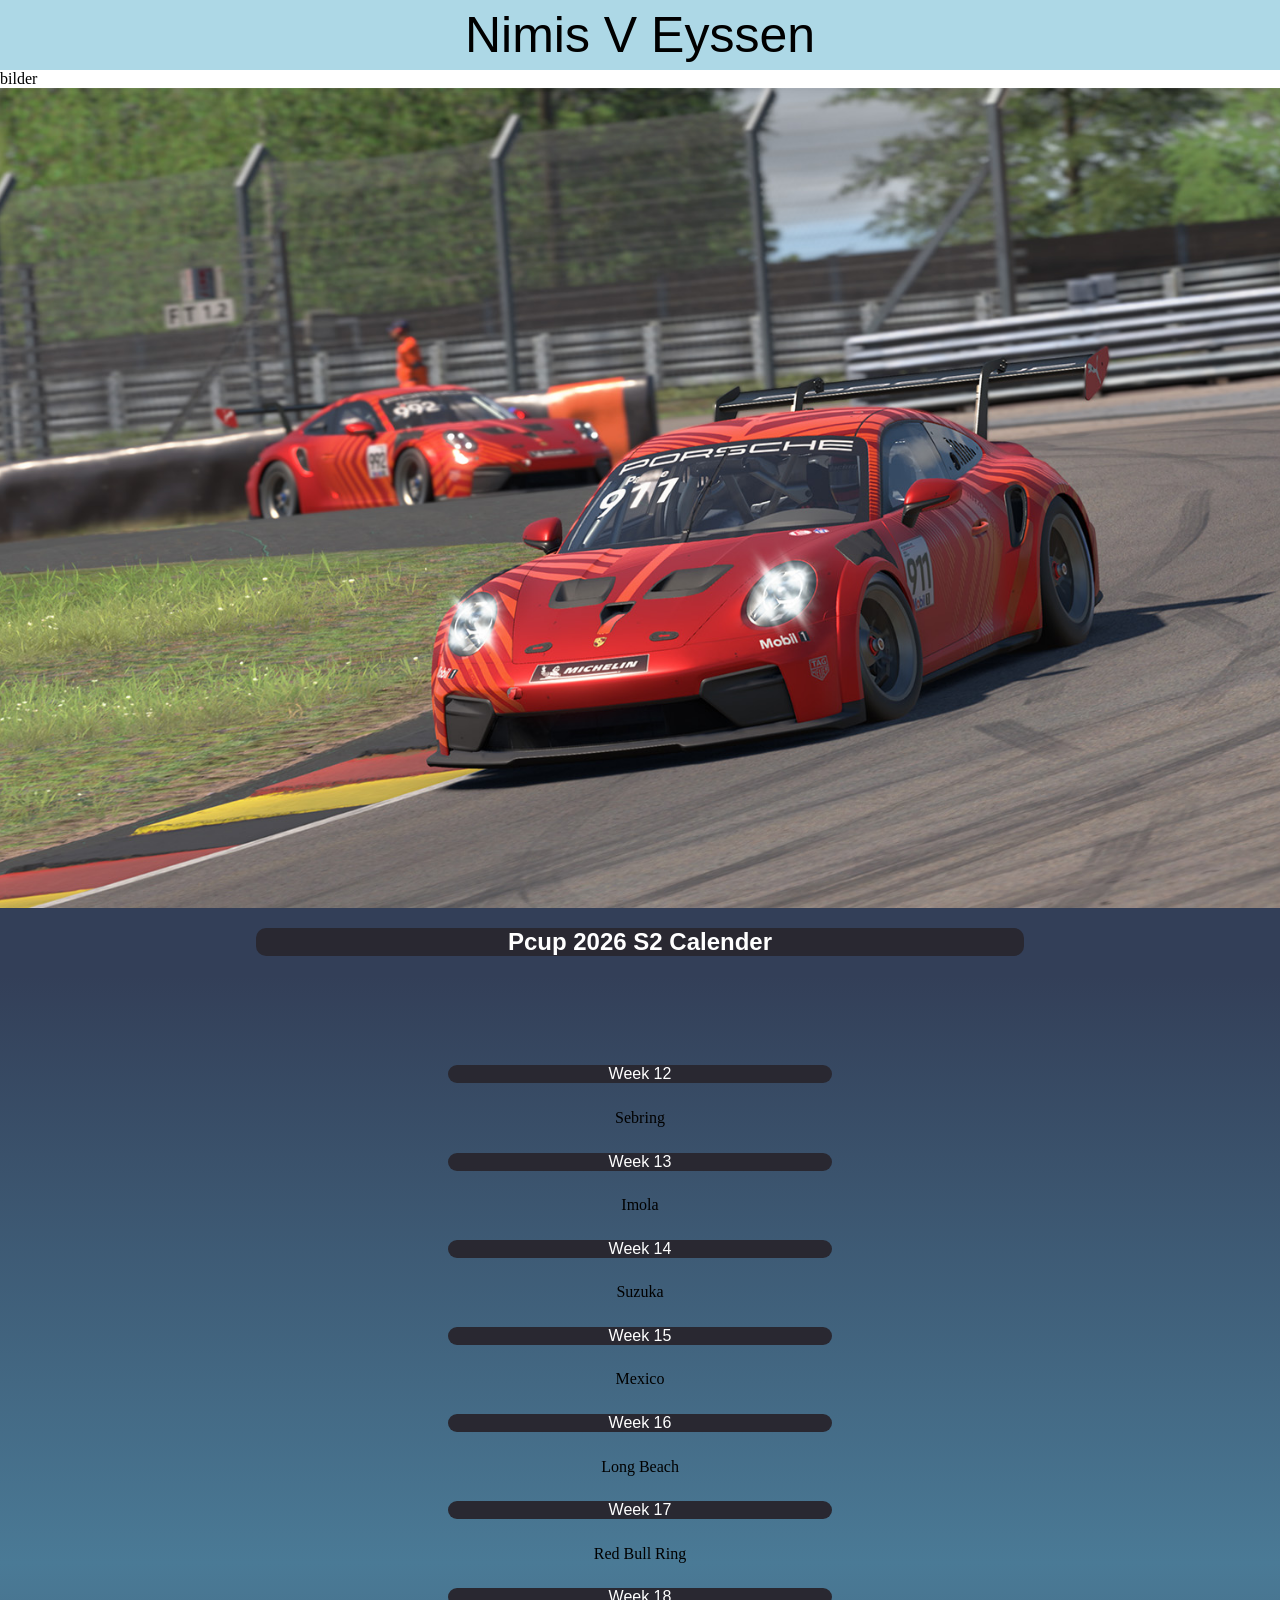
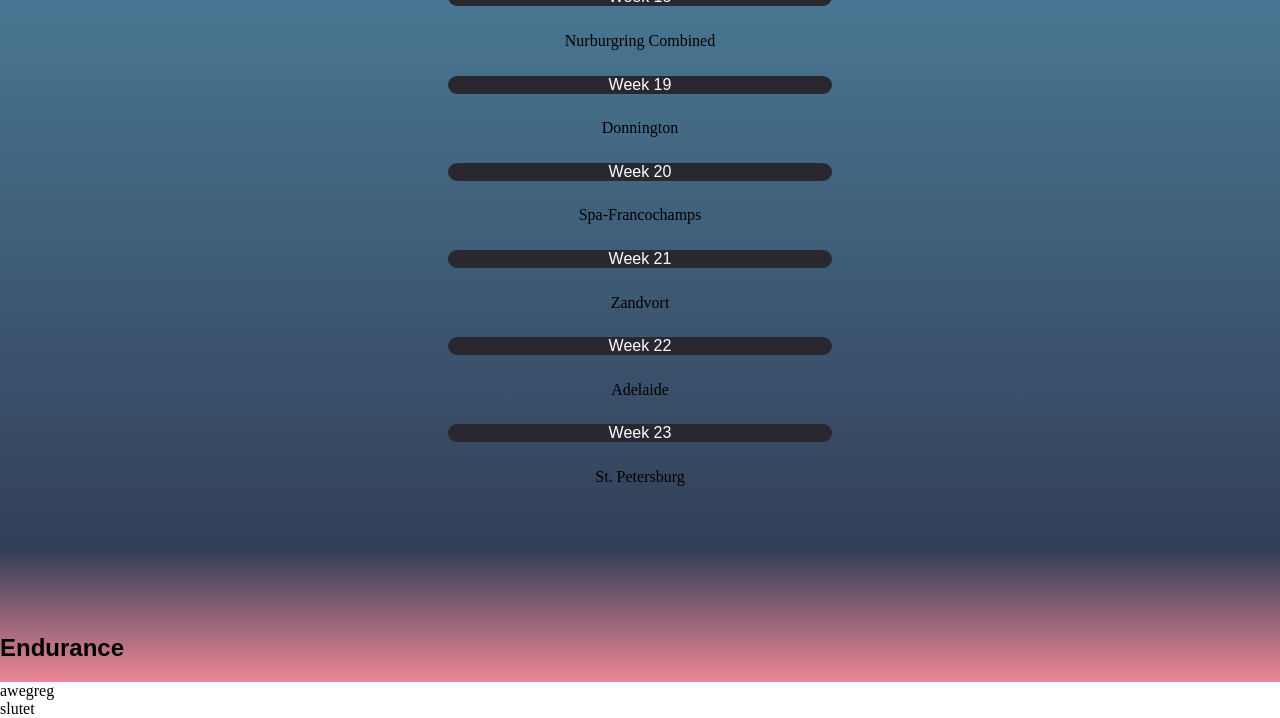
==== second.html @ 59187a01 "designade mobil hemsidan" ====
<!DOCTYPE html>
<html lang="en">
<head>
  <meta charset="UTF-8">
  <meta name="viewport" content="width=device-width, initial-scale=1.0">
  <link rel="stylesheet" href="css/stylesheet.css">
  <title>Document</title>
</head>
<body id="p2">
  <header id="hd">Nimis V Eyssen</header>
  <section id="dator2">bilder</section>
  <section id="mobil2"><img src="img/racing.png" alt=""></section>
  <aside id="text12"><h2>Pcup 2026 S2 Calender</h2></aside>
  <aside id="schedule1">
    <div class="week">Week 12</div>
    <div class="tracksM">Sebring 🇺🇸</div>
    <div class="tracksD">Sebring</div>
    <div class="week">Week 13</div>
    <div class="tracksM">Imola 🇮🇹</div>
    <div class="tracksD">Imola</div>
    <div class="week">Week 14</div>
    <div class="tracksM">Suzuka 🇯🇵</div>
    <div class="tracksD">Suzuka</div>
    <div class="week">Week 15</div>
    <div class="tracksM">Mexico 🇲🇽</div>
    <div class="tracksD">Mexico</div>
    <div class="week">Week 16</div>
    <div class="tracksM">Long Beach 🇺🇸</div>
    <div class="tracksD">Long Beach</div>
    <div class="week">Week 17</div>
    <div class="tracksM">Red Bull Ring 🇦🇹</div>
    <div class="tracksD">Red Bull Ring</div>
    <div class="week">Week 18</div>
    <div class="tracksM">Nurburgring Combined 🇩🇪</div>
    <div class="tracksD">Nurburgring Combined</div>
    <div class="week">Week 19</div>
    <div class="tracksM">Donnington 🇬🇧</div>
    <div class="tracksD">Donnington</div>
    <div class="week">Week 20</div>
    <div class="tracksM">Spa-Francochamps 🇧🇪</div>
    <div class="tracksD">Spa-Francochamps</div>
    <div class="week">Week 21</div>
    <div class="tracksM">Zandvort 🇳🇱</div>
    <div class="tracksD">Zandvort</div>
    <div class="week">Week 22</div>
    <div class="tracksM">Adelaide 🇦🇺</div>
    <div class="tracksD">Adelaide</div>
    <div class="week">Week 23</div>
    <div class="tracksM">St. Petersburg 🇺🇸</div>
    <div class="tracksD">St. Petersburg</div>
  </aside>
  <aside id="text22"><h2>Endurance</h2></aside>
  <aside id="schedule2">awegreg</aside>
  <footer id="ft2">slutet</footer>
</body>
</html>
---- css/stylesheet.css ----
body {
    margin: 0%;
}


@media screen and (max-width: 500px){
    /*website 1*/
    #dator1 {
        display: none;
    }
    #dator2 {
        display: none;
    }
    .tracksD {display: none;}
    body {
    grid-template-areas: 
      "hd hd"
      "sb sb1"
      "shdr shdr"
      "b1 t1"
      "b2 t1"
      "b3 t2"
      "b4 t2"
      "ft ft"
    ;
    display: grid;
    grid-template-rows: 70px auto auto 8rem 8rem 8rem 8rem 70px;
    grid-template-columns: 0.5fr 1fr;
    }
 }
    #hd {
        font-size: 50px;
        font-family: 'Gill Sans', 'Gill Sans MT', Calibri, 'Trebuchet MS', sans-serif;
        background-color: lightblue;
        text-align: center;
        grid-area: hd;
        align-content: center;

}
    #secondhdr1 {
        background-color: red;
        margin-top: 0%;
        text-align: center;
        grid-area: shdr;
        font-family: 'Gill Sans', 'Gill Sans MT', Calibri, 'Trebuchet MS', sans-serif;
        margin-bottom: 0%;
    }
    #mobil1 {
        margin-bottom: 0%;
        grid-area: sb;

    }
    #mobil1 img {
        width: 100%;
        height: auto; 
        margin-bottom: 0%;
    }

    #text11 {
        grid-area: t1; 
        background-color: aqua;
    }
    #text21 {
        grid-area: t2;
        background-color: aquamarine;
    }
    #bild11 {
        grid-area: b1;
        background-color: blue;
    }
    #bild21 {
        grid-area: b2;
        background-color: brown;
    }
    #bild31 {
        grid-area: b3;
        background-color: beige;
    }
    #bild41 {
        grid-area: b4;
        background-color: blueviolet;
    }
    #ft1 {
        grid-area: ft;
    }
        h2 {
        font-family: 'Gill Sans', 'Gill Sans MT', Calibri, 'Trebuchet MS', sans-serif;
        align-items: center;
    }
    /*website 2*/
    body#p2 {
    display: flex;
    flex-direction: column;
    grid-template-rows: 70px auto auto 8rem 8rem 8rem 8rem 70px;
    grid-template-columns: 1fr;
    }
   #hd {
        font-size: 50px;
        font-family: 'Gill Sans', 'Gill Sans MT', Calibri, 'Trebuchet MS', sans-serif;
        background-color: lightblue;
        text-align: center;
        align-content: center;
        height: 70px;

}
    #mobil2 {
        margin-bottom: 0%;

    }
    #mobil2 img {
        width: 100%;
        height: auto; 
        margin-bottom: 0%;
        display: block;
        border-radius: ;
    }
    #text12 h2 {
        color: white;
        background-color: #292831 ;
        padding: 0%;
        margin-right: 20%;
        margin-left:20%;
        border-radius: 10px;
    }
    #text12 {
        background-color: #333f58;
        text-align: center;
    }
    #text22 {
        padding-top: 5%;
        background-color: #333f58;
         background: linear-gradient(0deg, #ee8695,#333f58);
    }
    #schedule1 {
        text-align: center;
        padding-top: 5%;
        padding-bottom: 5%;
        background: linear-gradient(0deg,#333f58, #4a7a96 ,#333f58);
    .week {
        font-family:'Gill Sans', 'Gill Sans MT', Calibri, 'Trebuchet MS', sans-serif;
        background-color: #292831;
        margin-left: 35%;
        margin-right: 35%;
        border-radius: 10px;
        color: white;
        margin-bottom: 2%;
        margin-top: 2%;
    }
    #schedule2 {
        background-color: brown;
    }
    #ft {
    }
        h2 {
        font-family: 'Gill Sans', 'Gill Sans MT', Calibri, 'Trebuchet MS', sans-serif;
        align-items: center;
    }
    .tracksM {
        background: ;
    }
}
p {
    margin-left: 0.5rem;
    margin-right: 0.5rem;
}
@media screen and (min-width: 500px) {
    #mobil {display: none;}
    .tracksM {display: none;}
    header {
        font-size: 50px;
        font-family: 'Gill Sans', 'Gill Sans MT', Calibri, 'Trebuchet MS', sans-serif;
        background-color: lightblue;
        text-align: center;

}

}
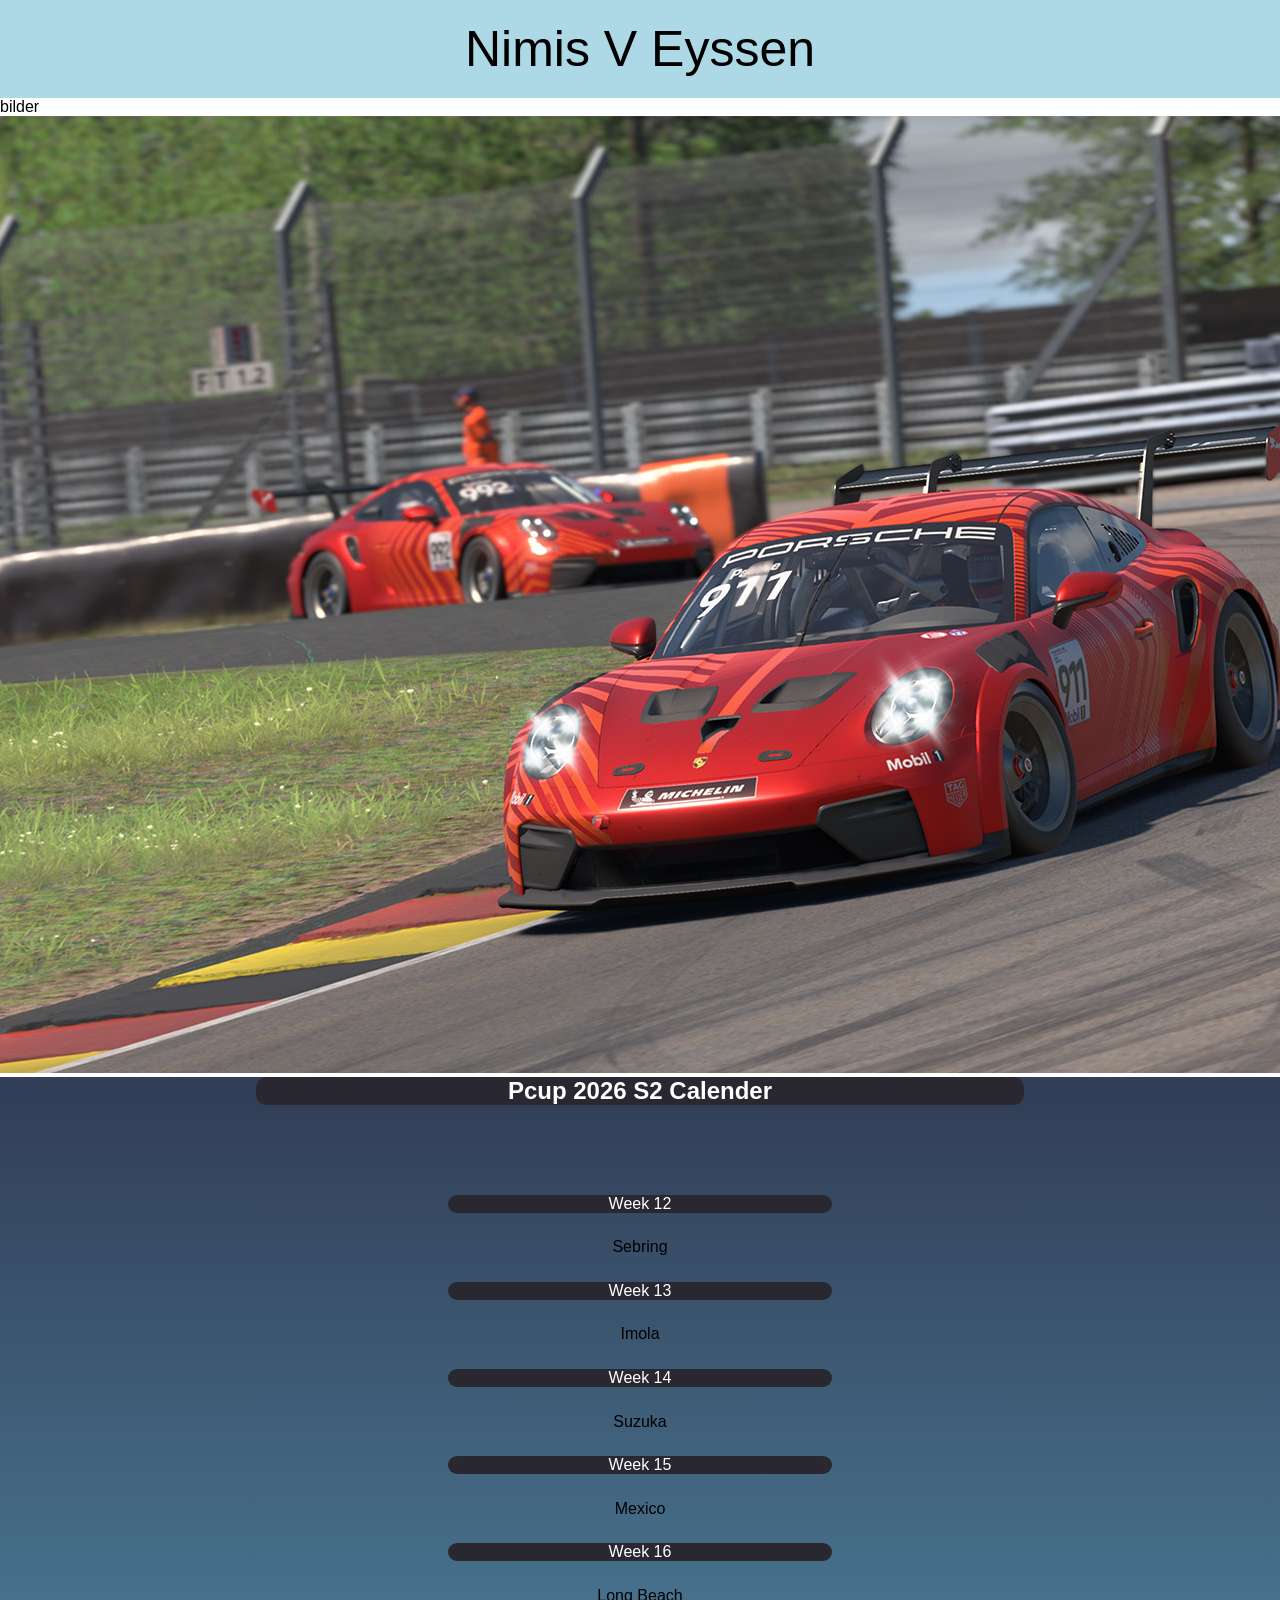
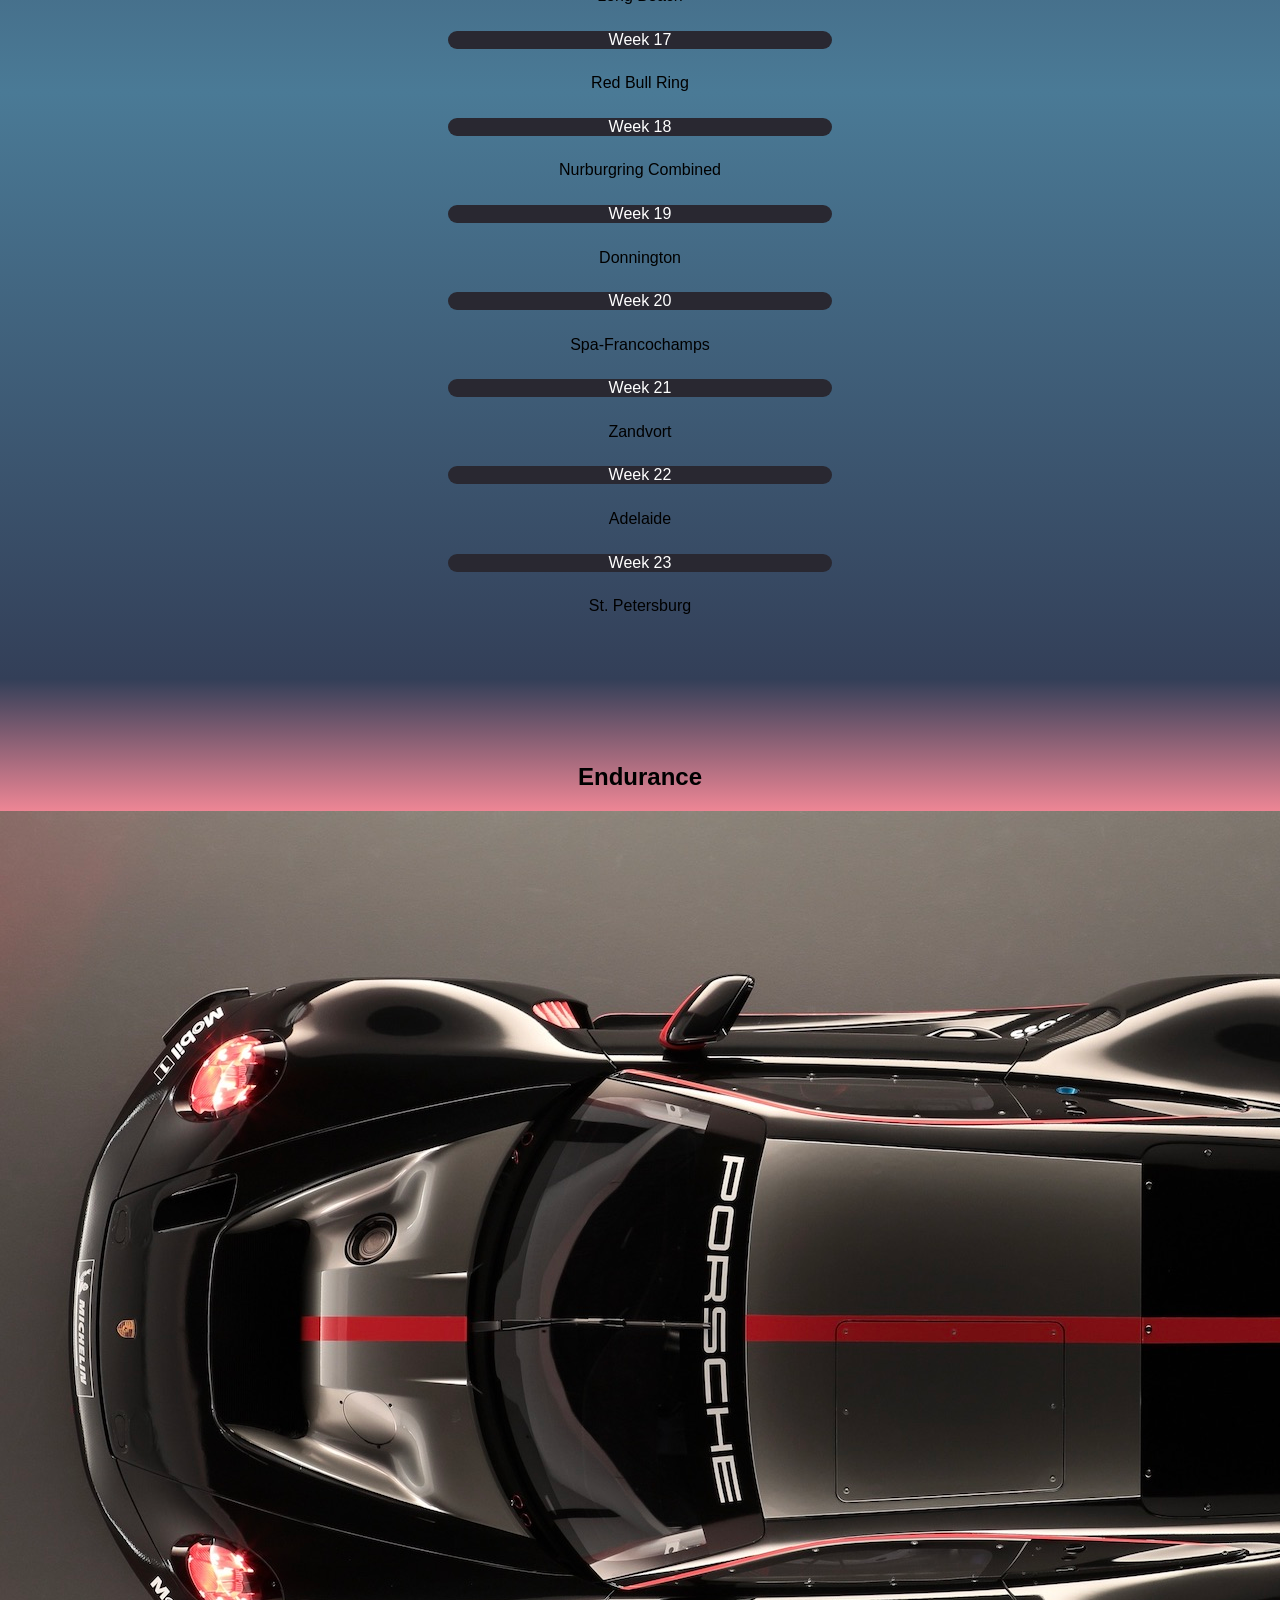
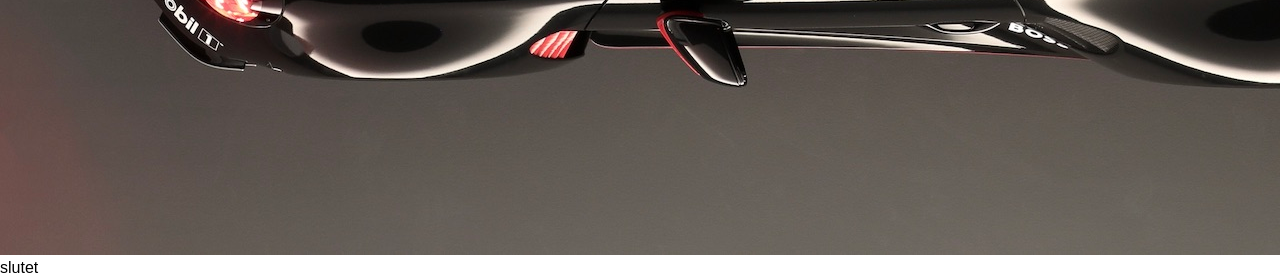
==== commit f189e26e: "strukturerade om css Jag flyttade om så att det som är "globalt" ligger högst upp och jag lärde mig " ====
--- a/second.html
+++ b/second.html
@@ -50,7 +50,7 @@
     <div class="tracksD">St. Petersburg</div>
   </aside>
   <aside id="text22"><h2>Endurance</h2></aside>
-  <aside id="schedule2">awegreg</aside>
+  <aside id="schedule2"><img src="img/porsche_911_gt3_r_4_high.jpg" alt=""></aside>
   <footer id="ft2">slutet</footer>
 </body>
 </html>
--- a/css/stylesheet.css
+++ b/css/stylesheet.css
@@ -1,178 +1,108 @@
-
 body {
-    margin: 0%;
+    margin: 0;
+    font-family: 'Gill Sans', 'Gill Sans MT', Calibri, 'Trebuchet MS', sans-serif;
 }
 
-
-@media screen and (max-width: 500px){
-    /*website 1*/
-    #dator1 {
-        display: none;
-    }
-    #dator2 {
-        display: none;
-    }
-    .tracksD {display: none;}
-    body {
-    grid-template-areas: 
-      "hd hd"
-      "sb sb1"
-      "shdr shdr"
-      "b1 t1"
-      "b2 t1"
-      "b3 t2"
-      "b4 t2"
-      "ft ft"
-    ;
-    display: grid;
-    grid-template-rows: 70px auto auto 8rem 8rem 8rem 8rem 70px;
-    grid-template-columns: 0.5fr 1fr;
-    }
- }
-    #hd {
-        font-size: 50px;
-        font-family: 'Gill Sans', 'Gill Sans MT', Calibri, 'Trebuchet MS', sans-serif;
-        background-color: lightblue;
-        text-align: center;
-        grid-area: hd;
-        align-content: center;
-
-}
-    #secondhdr1 {
-        background-color: red;
-        margin-top: 0%;
-        text-align: center;
-        grid-area: shdr;
-        font-family: 'Gill Sans', 'Gill Sans MT', Calibri, 'Trebuchet MS', sans-serif;
-        margin-bottom: 0%;
-    }
-    #mobil1 {
-        margin-bottom: 0%;
-        grid-area: sb;
-
-    }
-    #mobil1 img {
-        width: 100%;
-        height: auto; 
-        margin-bottom: 0%;
-    }
-
-    #text11 {
-        grid-area: t1; 
-        background-color: aqua;
-    }
-    #text21 {
-        grid-area: t2;
-        background-color: aquamarine;
-    }
-    #bild11 {
-        grid-area: b1;
-        background-color: blue;
-    }
-    #bild21 {
-        grid-area: b2;
-        background-color: brown;
-    }
-    #bild31 {
-        grid-area: b3;
-        background-color: beige;
-    }
-    #bild41 {
-        grid-area: b4;
-        background-color: blueviolet;
-    }
-    #ft1 {
-        grid-area: ft;
-    }
-        h2 {
-        font-family: 'Gill Sans', 'Gill Sans MT', Calibri, 'Trebuchet MS', sans-serif;
-        align-items: center;
-    }
-    /*website 2*/
-    body#p2 {
-    display: flex;
-    flex-direction: column;
-    grid-template-rows: 70px auto auto 8rem 8rem 8rem 8rem 70px;
-    grid-template-columns: 1fr;
-    }
-   #hd {
-        font-size: 50px;
-        font-family: 'Gill Sans', 'Gill Sans MT', Calibri, 'Trebuchet MS', sans-serif;
-        background-color: lightblue;
-        text-align: center;
-        align-content: center;
-        height: 70px;
-
-}
-    #mobil2 {
-        margin-bottom: 0%;
-
-    }
-    #mobil2 img {
-        width: 100%;
-        height: auto; 
-        margin-bottom: 0%;
-        display: block;
-        border-radius: ;
-    }
-    #text12 h2 {
-        color: white;
-        background-color: #292831 ;
-        padding: 0%;
-        margin-right: 20%;
-        margin-left:20%;
-        border-radius: 10px;
-    }
-    #text12 {
-        background-color: #333f58;
-        text-align: center;
-    }
-    #text22 {
-        padding-top: 5%;
-        background-color: #333f58;
-         background: linear-gradient(0deg, #ee8695,#333f58);
-    }
-    #schedule1 {
-        text-align: center;
-        padding-top: 5%;
-        padding-bottom: 5%;
-        background: linear-gradient(0deg,#333f58, #4a7a96 ,#333f58);
-    .week {
-        font-family:'Gill Sans', 'Gill Sans MT', Calibri, 'Trebuchet MS', sans-serif;
-        background-color: #292831;
-        margin-left: 35%;
-        margin-right: 35%;
-        border-radius: 10px;
-        color: white;
-        margin-bottom: 2%;
-        margin-top: 2%;
-    }
-    #schedule2 {
-        background-color: brown;
-    }
-    #ft {
-    }
-        h2 {
-        font-family: 'Gill Sans', 'Gill Sans MT', Calibri, 'Trebuchet MS', sans-serif;
-        align-items: center;
-    }
-    .tracksM {
-        background: ;
-    }
-}
 p {
     margin-left: 0.5rem;
     margin-right: 0.5rem;
 }
-@media screen and (min-width: 500px) {
-    #mobil {display: none;}
-    .tracksM {display: none;}
+
+h2 {
+    text-align: center;
+}
+
+@media screen and (max-width: 500px) {
+    #dator1, #dator2, .tracksD {
+        display: none;
+    }
+
+    body {
+        display: grid;
+        grid-template-areas: 
+            "hd hd"
+            "sb sb1"
+            "shdr shdr"
+            "b1 t1"
+            "b2 t1"
+            "b3 t2"
+            "b4 t2"
+            "ft ft";
+        grid-template-rows: 70px auto auto 8rem 8rem 8rem 8rem 70px;
+        grid-template-columns: 0.5fr 1fr;
+    }
+
+    #hd {
+        grid-area: hd;
+        background-color: lightblue;
+        font-size: 50px;
+        display: flex;
+        justify-content: center;
+        align-items: center;
+    }
+
+    #secondhdr1 {
+        grid-area: shdr;
+        background-color: red;
+        margin: 0;
+        text-align: center;
+    }
+
+    #mobil1 { grid-area: sb; }
+    #mobil1 img { width: 100%; height: auto; }
+    #text11 { grid-area: t1; background-color: aqua; }
+    #text21 { grid-area: t2; background-color: aquamarine; }
+    #bild11 { grid-area: b1; background-color: blue; }
+    #bild21 { grid-area: b2; background-color: brown; }
+    #bild31 { grid-area: b3; background-color: beige; }
+    #bild41 { grid-area: b4; background-color: blueviolet; }
+    #ft1 { grid-area: ft; }
+}
+
+body#p2 {
+    display: flex;
+    flex-direction: column;
+}
+
+#text12 {
+    background-color: #333f58;
+    text-align: center;
+}
+
+#text12 h2 {
+    color: white;
+    background-color: #292831;
+    margin: 0 20%;
+    border-radius: 10px;
+}
+
+#text22 {
+    padding-top: 5%;
+    background: linear-gradient(0deg, #ee8695, #333f58);
+}
+
+#schedule1 {
+    text-align: center;
+    padding: 5% 0;
+    background: linear-gradient(0deg, #333f58, #4a7a96, #333f58);
+}
+
+.week {
+    background-color: #292831;
+    margin: 2% 35%;
+    border-radius: 10px;
+    color: white;
+}
+
+@media screen and (min-width: 501px) {
+    #mobil, .tracksM {
+        display: none;
+    }
+
     header {
         font-size: 50px;
-        font-family: 'Gill Sans', 'Gill Sans MT', Calibri, 'Trebuchet MS', sans-serif;
         background-color: lightblue;
         text-align: center;
-
-}
-
+        padding: 20px;
+    }
 }
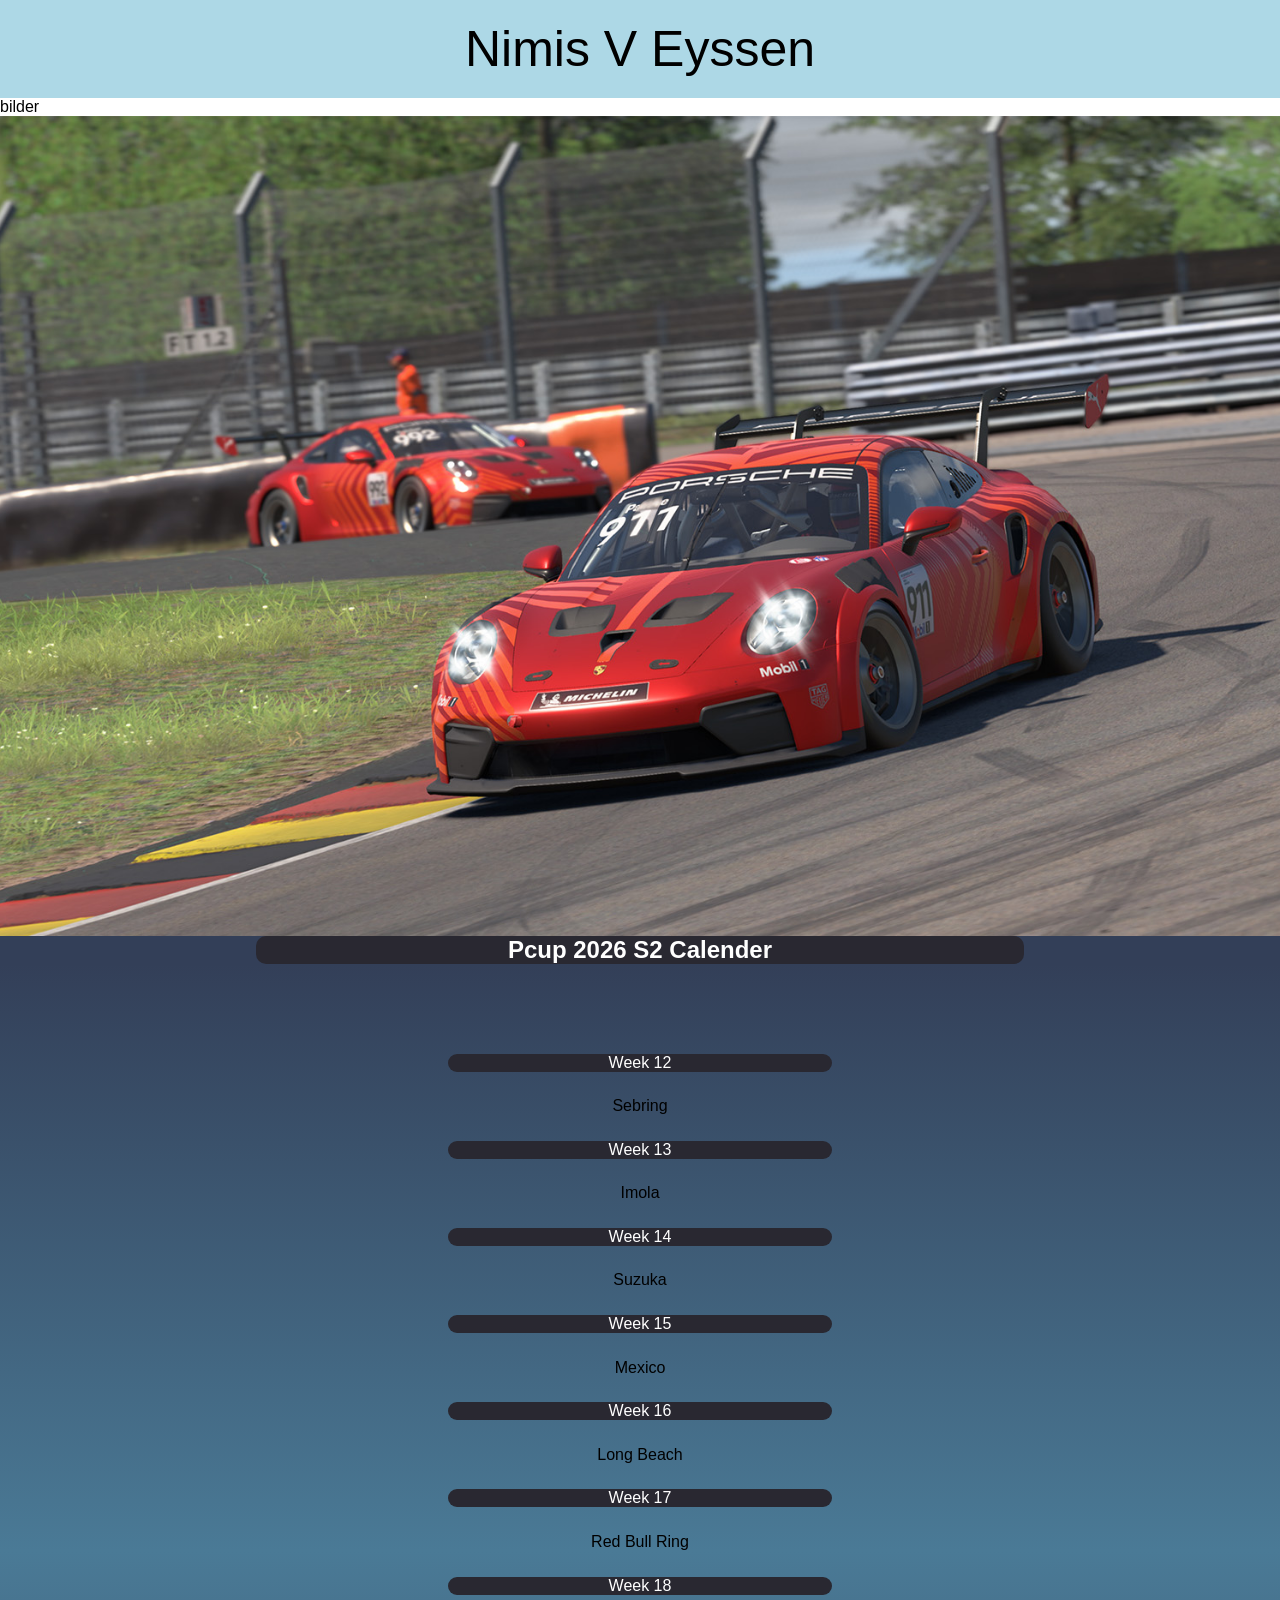
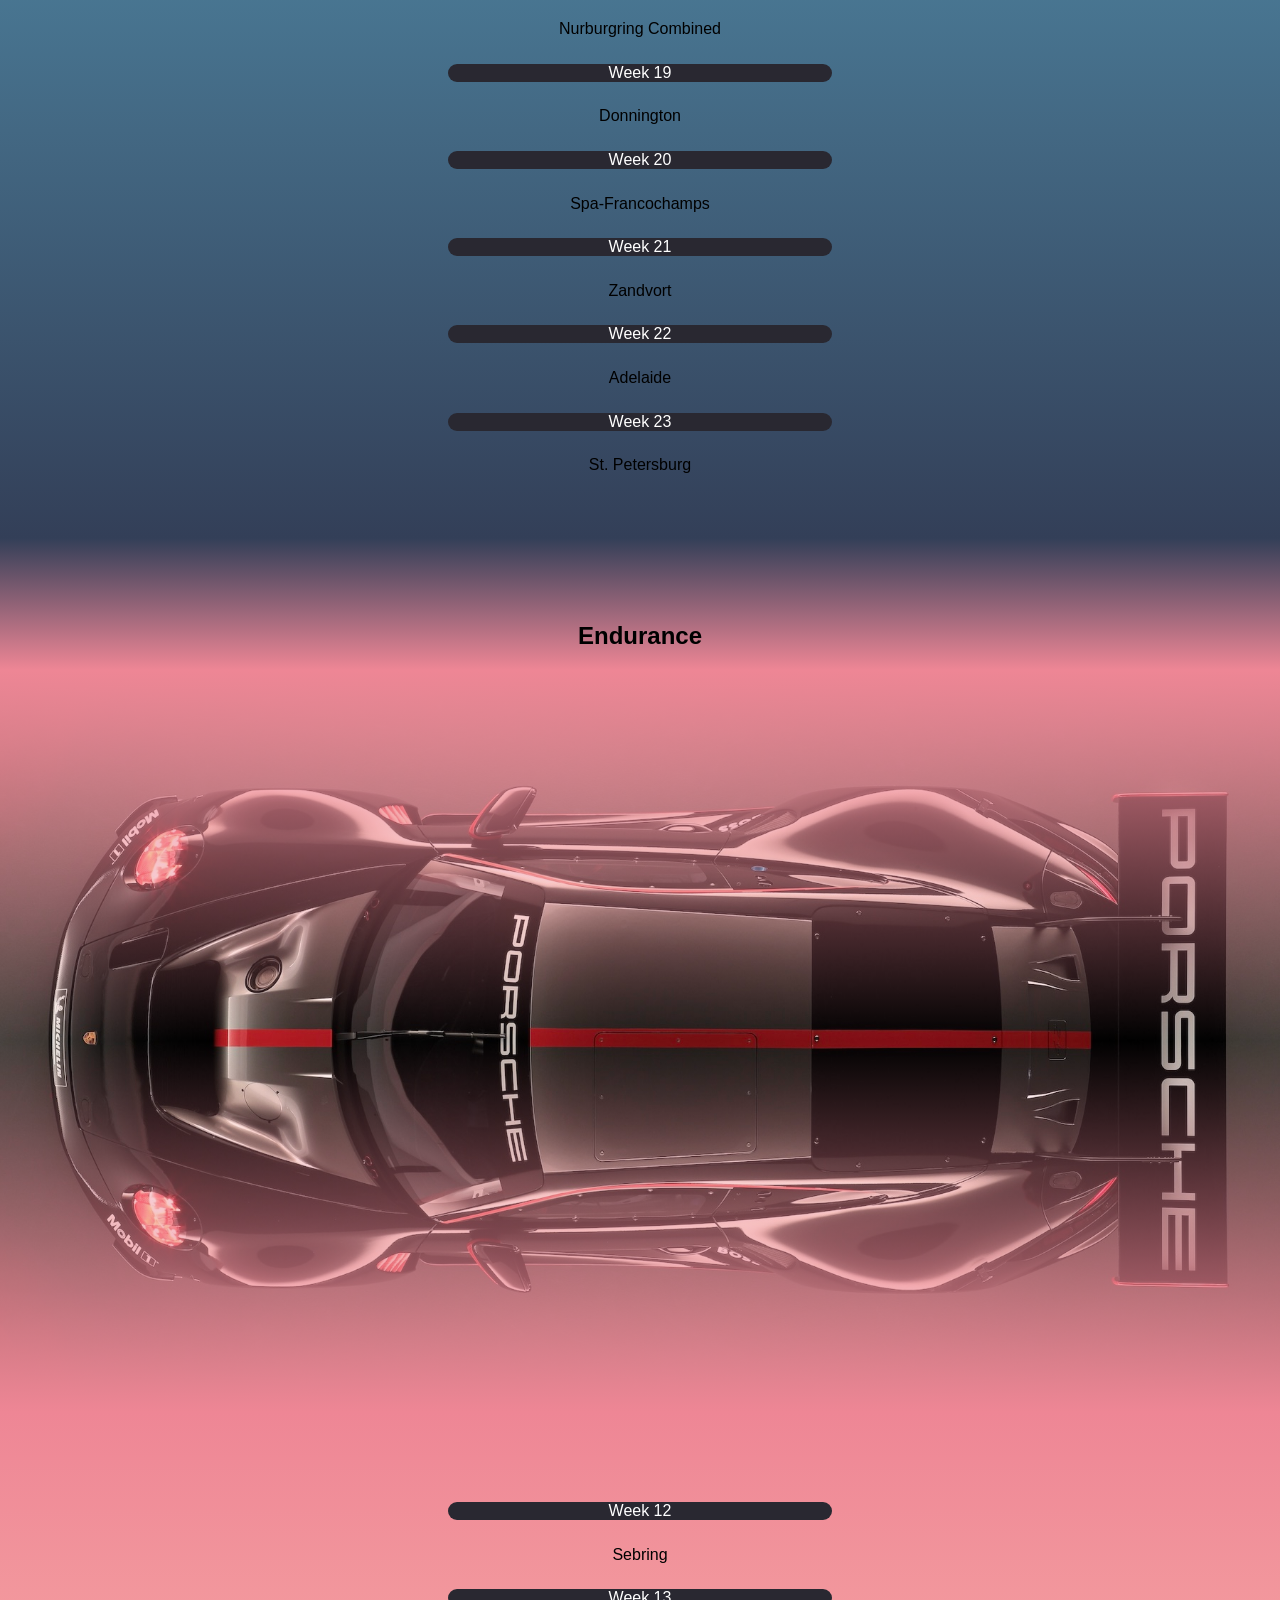
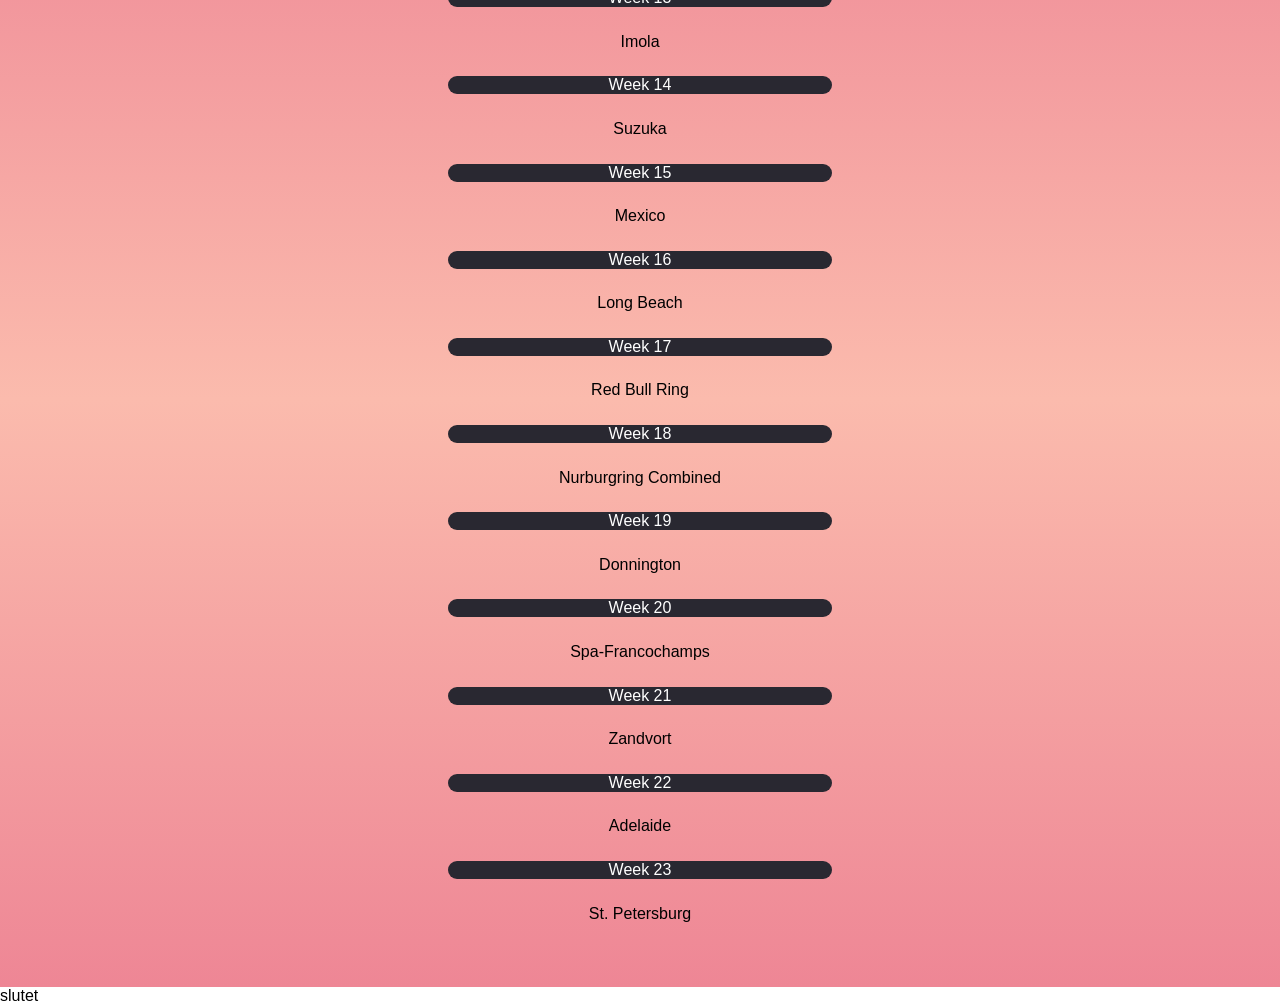
==== commit bfcabb2b: "Lade till en gradient över en bild och flyttade några element i cssn" ====
--- a/second.html
+++ b/second.html
@@ -50,7 +50,48 @@
     <div class="tracksD">St. Petersburg</div>
   </aside>
   <aside id="text22"><h2>Endurance</h2></aside>
-  <aside id="schedule2"><img src="img/porsche_911_gt3_r_4_high.jpg" alt=""></aside>
+  <section id="image2">
+    <section id="gradient"></section>
+    <section id="mobil3"><img src="img/porsche_911_gt3_r_4_high.jpg" alt=""></section>
+  </section>
+  <aside id="schedule2">
+    <div class="week">Week 12</div>
+    <div class="tracksM">Sebring 🇺🇸</div>
+    <div class="tracksD">Sebring</div>
+    <div class="week">Week 13</div>
+    <div class="tracksM">Imola 🇮🇹</div>
+    <div class="tracksD">Imola</div>
+    <div class="week">Week 14</div>
+    <div class="tracksM">Suzuka 🇯🇵</div>
+    <div class="tracksD">Suzuka</div>
+    <div class="week">Week 15</div>
+    <div class="tracksM">Mexico 🇲🇽</div>
+    <div class="tracksD">Mexico</div>
+    <div class="week">Week 16</div>
+    <div class="tracksM">Long Beach 🇺🇸</div>
+    <div class="tracksD">Long Beach</div>
+    <div class="week">Week 17</div>
+    <div class="tracksM">Red Bull Ring 🇦🇹</div>
+    <div class="tracksD">Red Bull Ring</div>
+    <div class="week">Week 18</div>
+    <div class="tracksM">Nurburgring Combined 🇩🇪</div>
+    <div class="tracksD">Nurburgring Combined</div>
+    <div class="week">Week 19</div>
+    <div class="tracksM">Donnington 🇬🇧</div>
+    <div class="tracksD">Donnington</div>
+    <div class="week">Week 20</div>
+    <div class="tracksM">Spa-Francochamps 🇧🇪</div>
+    <div class="tracksD">Spa-Francochamps</div>
+    <div class="week">Week 21</div>
+    <div class="tracksM">Zandvort 🇳🇱</div>
+    <div class="tracksD">Zandvort</div>
+    <div class="week">Week 22</div>
+    <div class="tracksM">Adelaide 🇦🇺</div>
+    <div class="tracksD">Adelaide</div>
+    <div class="week">Week 23</div>
+    <div class="tracksM">St. Petersburg 🇺🇸</div>
+    <div class="tracksD">St. Petersburg</div>
+  </aside>
   <footer id="ft2">slutet</footer>
 </body>
 </html>
--- a/css/stylesheet.css
+++ b/css/stylesheet.css
@@ -48,8 +48,8 @@
         text-align: center;
     }
 
-    #mobil1 { grid-area: sb; }
-    #mobil1 img { width: 100%; height: auto; }
+    #mobil1 { grid-area: sb; margin-bottom: 0%;}
+    #mobil1 img { width: 100%; height: auto; display: block;}
     #text11 { grid-area: t1; background-color: aqua; }
     #text21 { grid-area: t2; background-color: aquamarine; }
     #bild11 { grid-area: b1; background-color: blue; }
@@ -86,6 +86,33 @@
     padding: 5% 0;
     background: linear-gradient(0deg, #333f58, #4a7a96, #333f58);
 }
+#mobil2 img { 
+    width: 100%; 
+    height: auto;  
+    display: block;
+}
+#image2 {
+    width: 100%;
+    height: auto;
+    position: relative;
+}
+#mobil3 img { 
+    width: 100%; 
+    height: 100%; 
+    display: block;
+}
+#gradient {
+    height: 100%;
+    width: 100%;
+    position: absolute;
+    background: linear-gradient(0deg, #ee8695 0.00001%, transparent, #ee8695 99.9999%);
+}
+
+#schedule2 {
+    text-align: center;
+    padding: 5% 0;
+    background: linear-gradient(0deg, #ee8695, #fbbbad, #ee8695);
+}
 
 .week {
     background-color: #292831;
